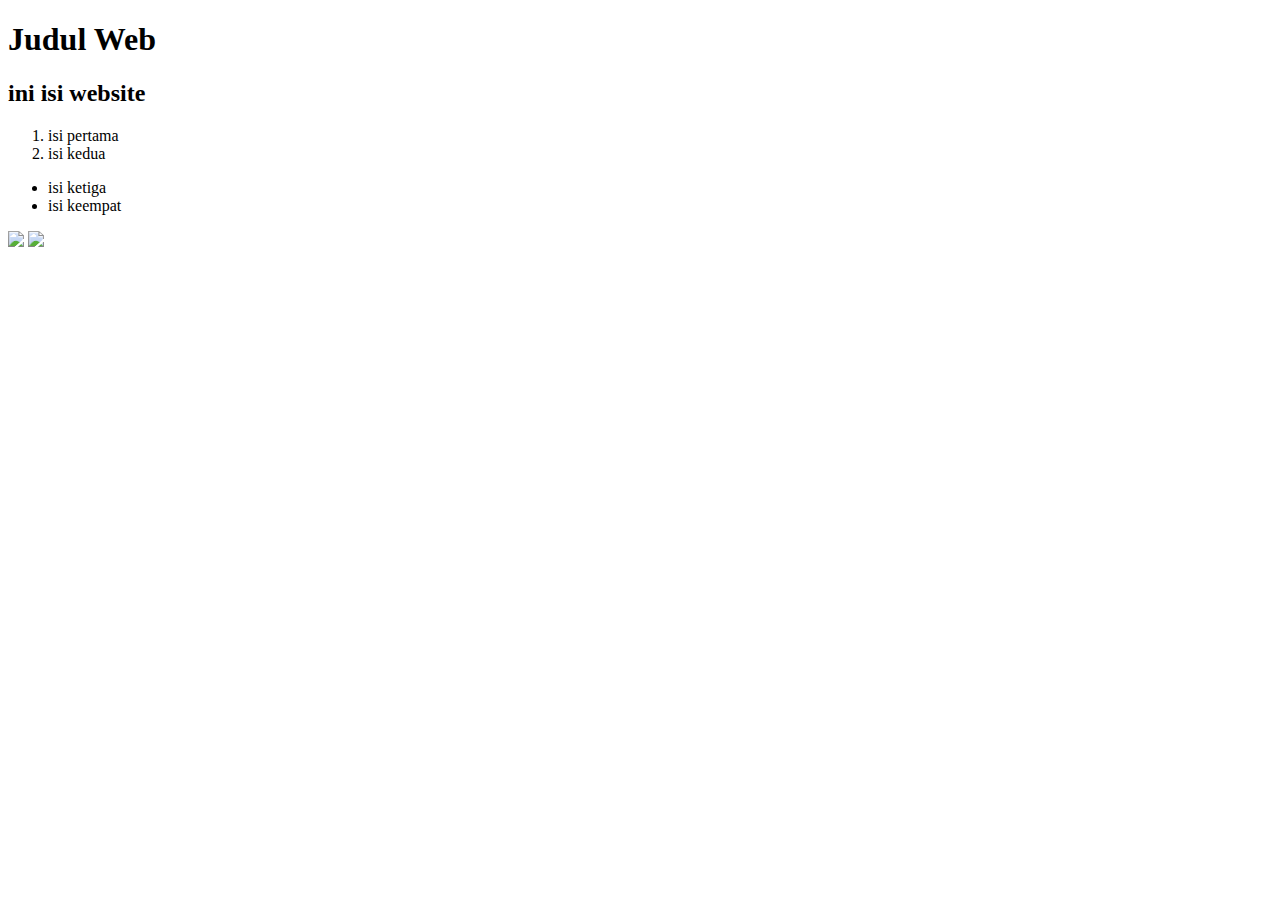
==== index.html @ 2def35a3 "Add files via upload" ====
<!DOCTYPE html>
<html>
<head>
	<title>INI JUDUL</title>
</head>
<body>
<h1>Judul Web</h1>
<h2>ini isi website</h2>
<Ol>
	<li>isi pertama</li>
	<li>isi kedua</li>
</Ol>
<ul>
	<li>isi ketiga</li>
	<li>isi keempat</li>
</ul>
<img src="daisy.jpg"width="500">
<a href="https://isorepublic.com/photo/daisy-flower/"><img src="cactus.jpeg"width="500"></a>
</body>
</html>
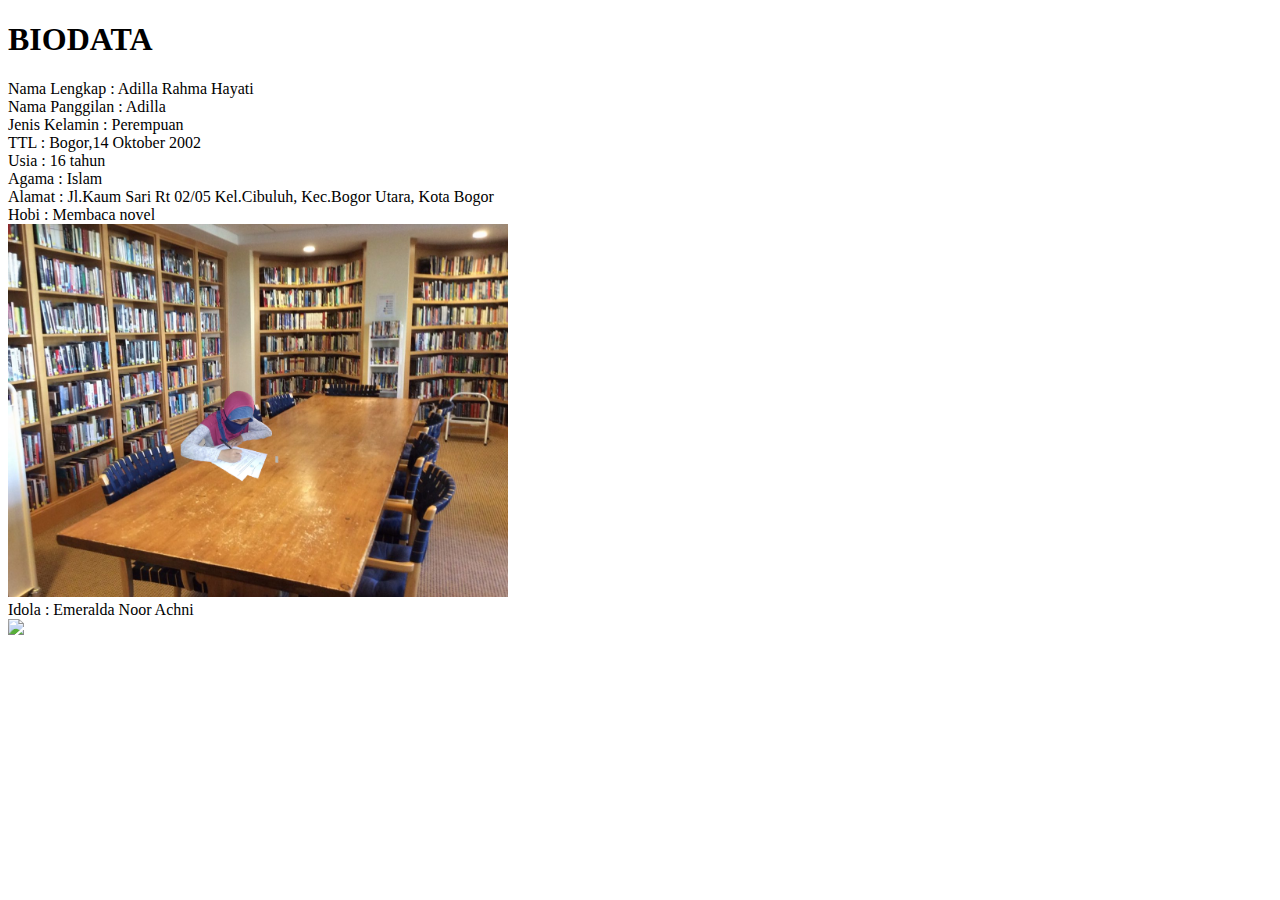
==== commit cb0b96c9: "Rename index.html.html to index.html" ====
--- a/index.html
+++ b/index.html
@@ -1,20 +1,22 @@
-<!DOCTYPE html>
-<html>
-<head>
-	<title>INI JUDUL</title>
-</head>
-<body>
-<h1>Judul Web</h1>
-<h2>ini isi website</h2>
-<Ol>
-	<li>isi pertama</li>
-	<li>isi kedua</li>
-</Ol>
-<ul>
-	<li>isi ketiga</li>
-	<li>isi keempat</li>
-</ul>
-<img src="daisy.jpg"width="500">
-<a href="https://isorepublic.com/photo/daisy-flower/"><img src="cactus.jpeg"width="500"></a>
-</body>
-</html>+<!DOCTYPE html>
+<html>
+<head>
+	<title>BIODATA ADILLA</title>
+</head>
+<h1>BIODATA</h1>
+<body>
+Nama Lengkap   : Adilla Rahma Hayati</br>
+Nama Panggilan : Adilla</br>
+Jenis Kelamin  : Perempuan</br>
+TTL            : Bogor,14 Oktober 2002</br>
+Usia           : 16 tahun</br>
+Agama          : Islam</br>
+Alamat         : Jl.Kaum Sari Rt 02/05 Kel.Cibuluh, Kec.Bogor Utara, Kota Bogor</br>
+Hobi           : Membaca novel</br>
+<img src="GIMPhobby.png"width="500"></br>
+ Idola          : Emeralda Noor Achni</br>
+
+<img src="GIMP idola.png"width="500">
+
+</body>
+</html>
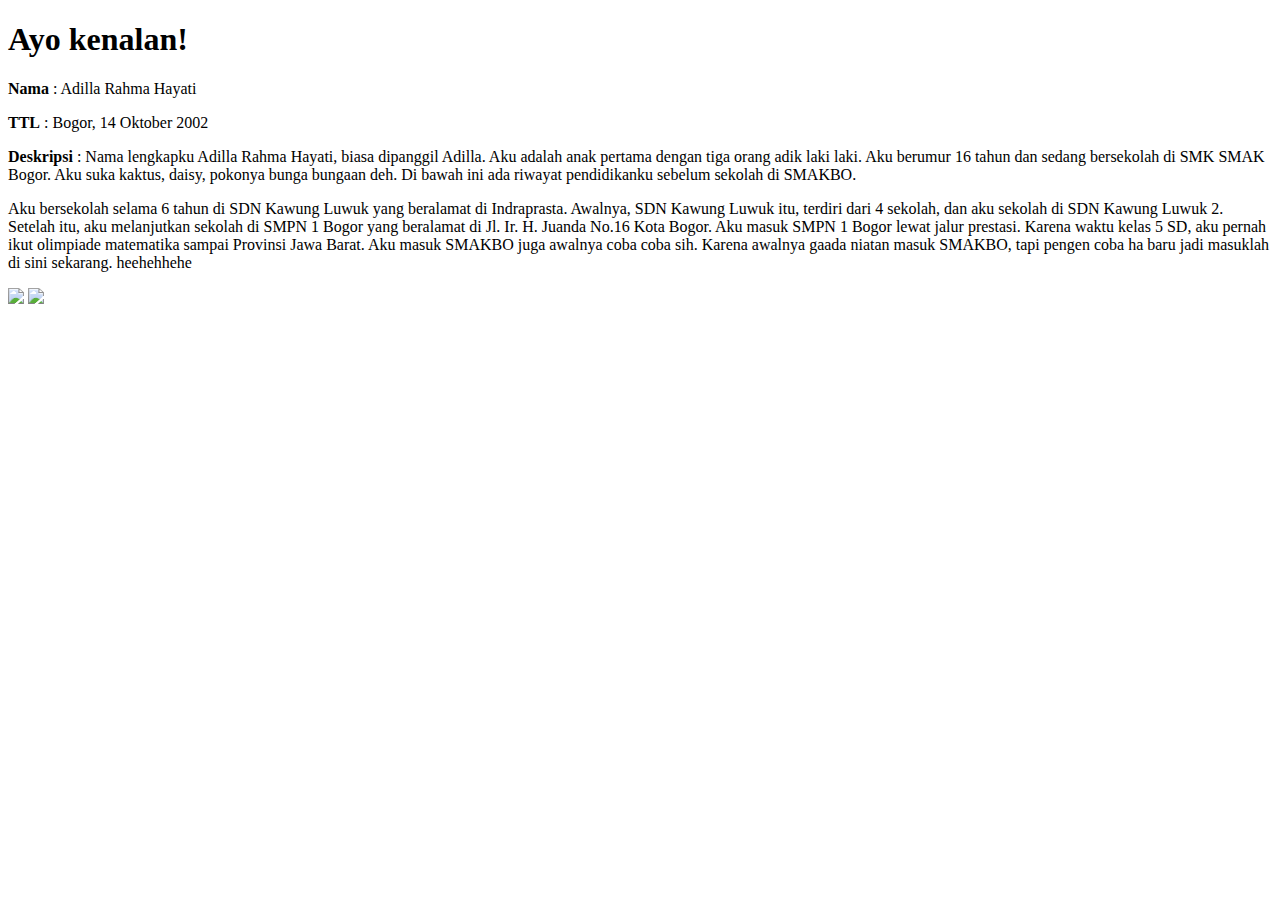
==== commit 3391fa57: "Add files via upload" ====
--- a/index.html
+++ b/index.html
@@ -1,22 +1,26 @@
 <!DOCTYPE html>
 <html>
 <head>
-	<title>BIODATA ADILLA</title>
+	<title class="title">Tentang Aku</title>
+	<link rel="stylesheet" type="text/css" href="style.css">
 </head>
-<h1>BIODATA</h1>
+<link rel="stylesheet" href="./css/style.css" />
 <body>
-Nama Lengkap   : Adilla Rahma Hayati</br>
-Nama Panggilan : Adilla</br>
-Jenis Kelamin  : Perempuan</br>
-TTL            : Bogor,14 Oktober 2002</br>
-Usia           : 16 tahun</br>
-Agama          : Islam</br>
-Alamat         : Jl.Kaum Sari Rt 02/05 Kel.Cibuluh, Kec.Bogor Utara, Kota Bogor</br>
-Hobi           : Membaca novel</br>
-<img src="GIMPhobby.png"width="500"></br>
- Idola          : Emeralda Noor Achni</br>
 
-<img src="GIMP idola.png"width="500">
+	<h1 class="satu"><strong>Ayo kenalan!</strong></h1>
+	<p class="ttl"><strong>Nama</strong> : Adilla Rahma Hayati</p>
+	<p class="ttl"><strong>TTL</strong>  : Bogor, 14 Oktober 2002</p>
+	
+
+	<p class="p1"><strong>Deskripsi</strong> : Nama lengkapku Adilla Rahma Hayati, biasa dipanggil Adilla. Aku adalah anak pertama dengan tiga orang adik laki laki. Aku berumur 16 tahun dan sedang bersekolah di SMK SMAK Bogor. Aku suka kaktus, daisy, pokonya bunga bungaan deh. Di bawah ini ada riwayat pendidikanku sebelum sekolah di SMAKBO.</p>
+	<p class="p1">Aku bersekolah selama 6 tahun di SDN Kawung Luwuk yang beralamat di Indraprasta. Awalnya, SDN Kawung Luwuk itu, terdiri dari 4 sekolah, dan aku sekolah di SDN Kawung Luwuk 2. Setelah itu, aku melanjutkan sekolah di SMPN 1 Bogor yang beralamat di Jl. Ir. H. Juanda No.16 Kota Bogor. Aku masuk SMPN 1 Bogor lewat jalur prestasi. Karena waktu kelas 5 SD, aku pernah ikut olimpiade matematika sampai Provinsi Jawa Barat. Aku masuk SMAKBO juga awalnya coba coba sih. Karena awalnya gaada niatan masuk SMAKBO, tapi pengen coba ha baru jadi masuklah di sini sekarang. heehehhehe</p>
+	
 
 </body>
-</html>
+
+	
+	
+<img class="sss" src="sd.jpg"</a>
+<img class="ddd" src="smp.jpg"</a>
+</body>
+</html>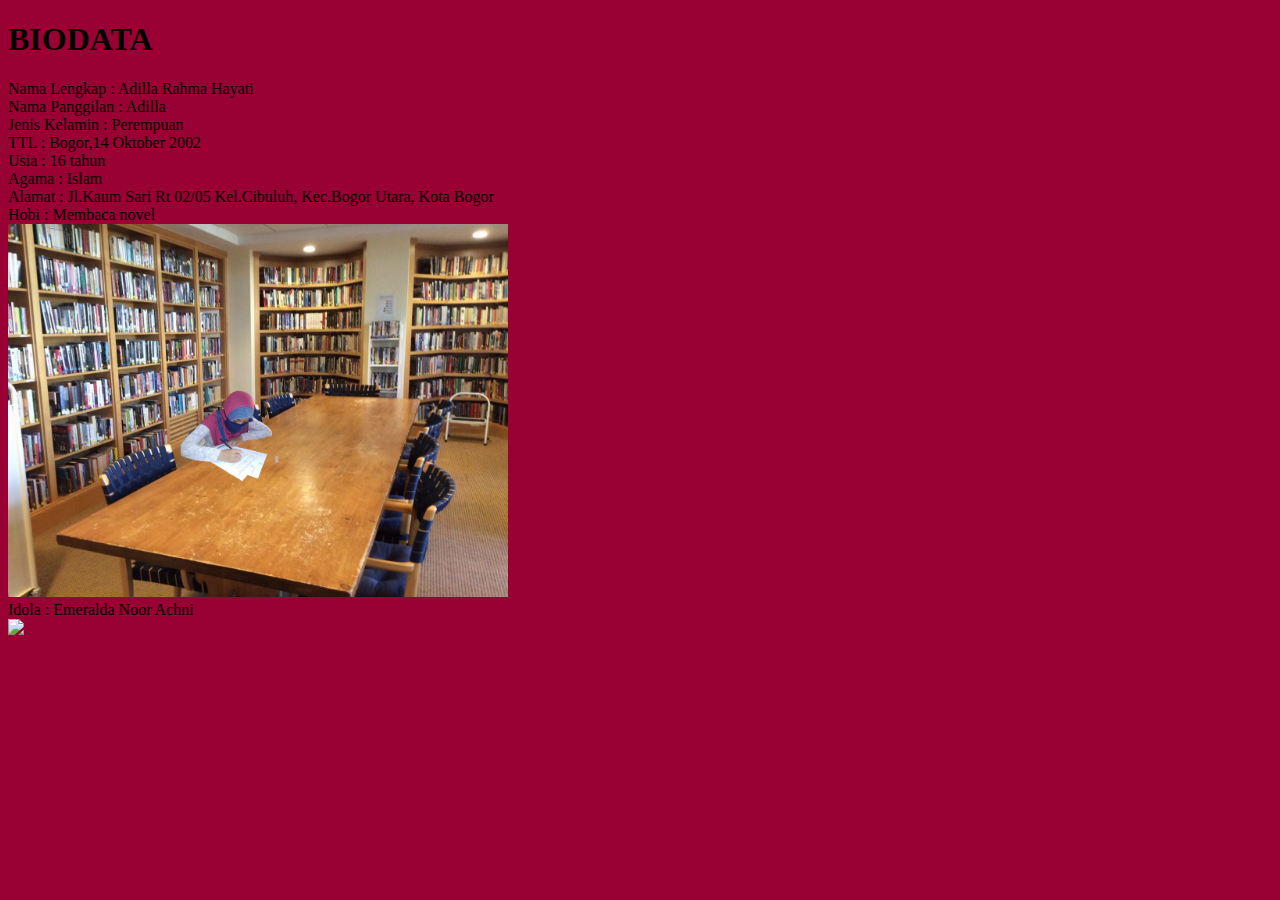
==== commit 4d09570f: "Add files via upload" ====
--- a/index.html
+++ b/index.html
@@ -1,26 +1,23 @@
 <!DOCTYPE html>
 <html>
 <head>
-	<title class="title">Tentang Aku</title>
+	<title>BIODATA ADILLA</title>
 	<link rel="stylesheet" type="text/css" href="style.css">
 </head>
-<link rel="stylesheet" href="./css/style.css" />
+<h1>BIODATA</h1>
 <body>
+Nama Lengkap   : Adilla Rahma Hayati</br>
+Nama Panggilan : Adilla</br>
+Jenis Kelamin  : Perempuan</br>
+TTL            : Bogor,14 Oktober 2002</br>
+Usia           : 16 tahun</br>
+Agama          : Islam</br>
+Alamat         : Jl.Kaum Sari Rt 02/05 Kel.Cibuluh, Kec.Bogor Utara, Kota Bogor</br>
+Hobi           : Membaca novel</br>
+<img src="GIMPhobby.png"width="500"></br>
+ Idola          : Emeralda Noor Achni</br>
 
-	<h1 class="satu"><strong>Ayo kenalan!</strong></h1>
-	<p class="ttl"><strong>Nama</strong> : Adilla Rahma Hayati</p>
-	<p class="ttl"><strong>TTL</strong>  : Bogor, 14 Oktober 2002</p>
-	
-
-	<p class="p1"><strong>Deskripsi</strong> : Nama lengkapku Adilla Rahma Hayati, biasa dipanggil Adilla. Aku adalah anak pertama dengan tiga orang adik laki laki. Aku berumur 16 tahun dan sedang bersekolah di SMK SMAK Bogor. Aku suka kaktus, daisy, pokonya bunga bungaan deh. Di bawah ini ada riwayat pendidikanku sebelum sekolah di SMAKBO.</p>
-	<p class="p1">Aku bersekolah selama 6 tahun di SDN Kawung Luwuk yang beralamat di Indraprasta. Awalnya, SDN Kawung Luwuk itu, terdiri dari 4 sekolah, dan aku sekolah di SDN Kawung Luwuk 2. Setelah itu, aku melanjutkan sekolah di SMPN 1 Bogor yang beralamat di Jl. Ir. H. Juanda No.16 Kota Bogor. Aku masuk SMPN 1 Bogor lewat jalur prestasi. Karena waktu kelas 5 SD, aku pernah ikut olimpiade matematika sampai Provinsi Jawa Barat. Aku masuk SMAKBO juga awalnya coba coba sih. Karena awalnya gaada niatan masuk SMAKBO, tapi pengen coba ha baru jadi masuklah di sini sekarang. heehehhehe</p>
-	
+<img src="GIMP idola.png"width="500">
 
 </body>
-
-	
-	
-<img class="sss" src="sd.jpg"</a>
-<img class="ddd" src="smp.jpg"</a>
-</body>
 </html>--- a/style.css
+++ b/style.css
@@ -0,0 +1,25 @@
+.satu {font-style:italic;
+	font-family: monospace;
+	background-color: #80bfff;
+	color:#990033;
+	text-align: center;
+	font-size: 50px
+}
+
+
+body{
+	background-color: #990033;
+}
+.p1{
+	color: #99ff33;
+	background-color: white ;
+	font-family: monospace;
+	font-size: 40px
+}
+.ttl{
+	color:#ccff33;
+	border-style:dotted;color:black;
+	font-family: monospace;
+	font-size: 40px
+}
+.sss {width:250;}
